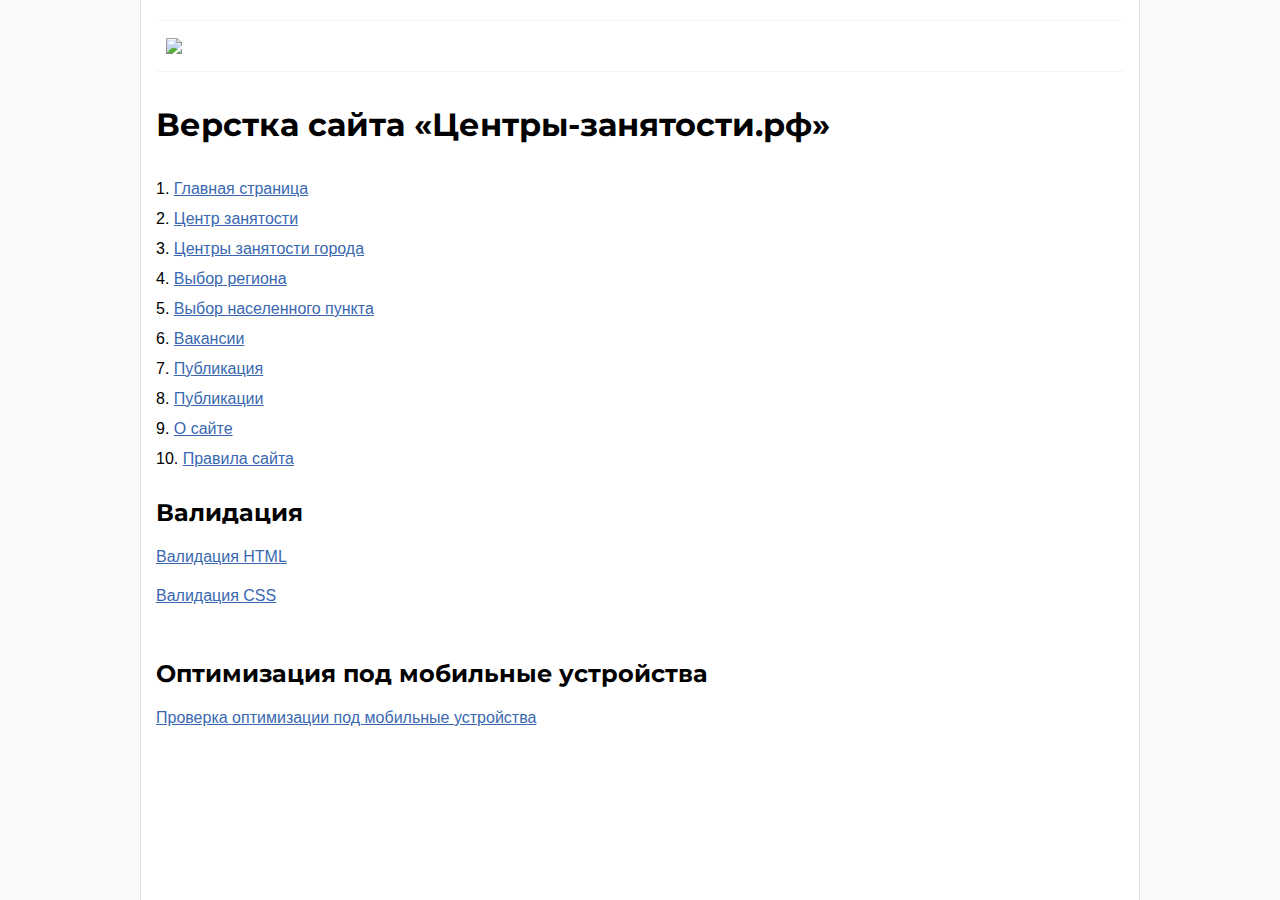
==== index.html @ 629af071 "1" ====
<!DOCTYPE html>
<html lang="ru"> 
<head>
	<meta http-equiv="Content-Type" content="text/html; charset=utf-8" /> 
	<title>Factories.kz</title> 
	<meta name="viewport" content="width=device-width, initial-scale=1.0" />
</head>
<body>
	<div class="site">
		<div class="head-ss">
			<img src="images/logo.svg" />
		</div>
		<br>
		<h1>Верстка сайта «Центры-занятости.рф»</h1><br>      
        
        <ol class="list-page">
           <li><a target="_blank" href="index1.html">Главная страница</a></li>
           <li><a target="_blank" href="index10.html">Центр занятости</a></li>
           <li><a target="_blank" href="index8.html">Центры занятости города</a></li>
           <li><a target="_blank" href="index4.html">Выбор региона</a></li>
           <li><a target="_blank" href="index5.html">Выбор населенного пункта</a></li>
           <li><a target="_blank" href="index9.html">Вакансии</a></li>
           <li><a target="_blank" href="index6.html">Публикация</a></li>
           <li><a target="_blank" href="index2.html">Публикации</a></li>
           <li><a target="_blank" href="index7.html">О сайте</a></li>
           <li><a target="_blank" href="index3.html">Правила сайта</a></li>
        </ol>
		
		<h2>Валидация</h2>
		<div><a target="_blank" href="https://validator.w3.org/nu/?doc=https%3A%2F%2F4032007.github.io%2FFactories.kz%2Findex1.html">Валидация HTML</a></div>
		<div><a target="_blank" href="https://validator.w3.org/nu/?doc=https%3A%2F%2F4032007.github.io%2FFactories.kz%2Ftemplate_styles.css">Валидация CSS</a></div>
		
		<br><br>
		<h2>Оптимизация под мобильные устройства</h2>
		<div><a target="_blank" href="https://search.google.com/test/mobile-friendly/result?id=PB624kXptEShyXtcdNJAAg">Проверка оптимизации под мобильные устройства</a></div>
		<br>
	</div>

	<style>
		@import url('https://fonts.googleapis.com/css?family=Montserrat:400,400i,500,600,700,900&display=swap&subset=cyrillic');
		*{margin:0;padding:0;outline:0}
		body{background:#fafafa;height:100%;font-family:'Montserrat', Tahoma;}
		html{height:100%}
		.head-ss { background:#fff; padding:17px 10px 17px 10px; border-bottom:1px solid #f5f5f5; border-top: 1px solid #f5f5f5;}
		.head-ss img { display:block;}
		.site{max-width:1000px;box-sizing:border-box;min-height:100%;border-left:1px solid #ddd;border-right:1px solid #ddd;margin-left:auto;margin-right:auto;padding:20px 15px 20px 15px;font-family:Arial,Helvetica,sans-serif;background:#fff;font-size:16px}
		.site a{color: #3968b1;}
		.site a:hover{text-decoration:none}
		.site div{margin-bottom:15px;line-height:24px}
		.site div span{color:#999;font-size:12px}
		.site div a{min-width:310px;display:inline-block}
		h1,h2{margin-bottom:18px;font-family:'Montserrat', Tahoma;}
		.list-page{margin-bottom:30px}
		ol{list-style:none;counter-reset:li}
		ol li {margin:0 0 12px 0}
		li:before{counter-increment:li;content:counters(li,".") ". "}
		ol li ol{padding-left:30px;margin-top:8px}
	</style>
</body>
</html>
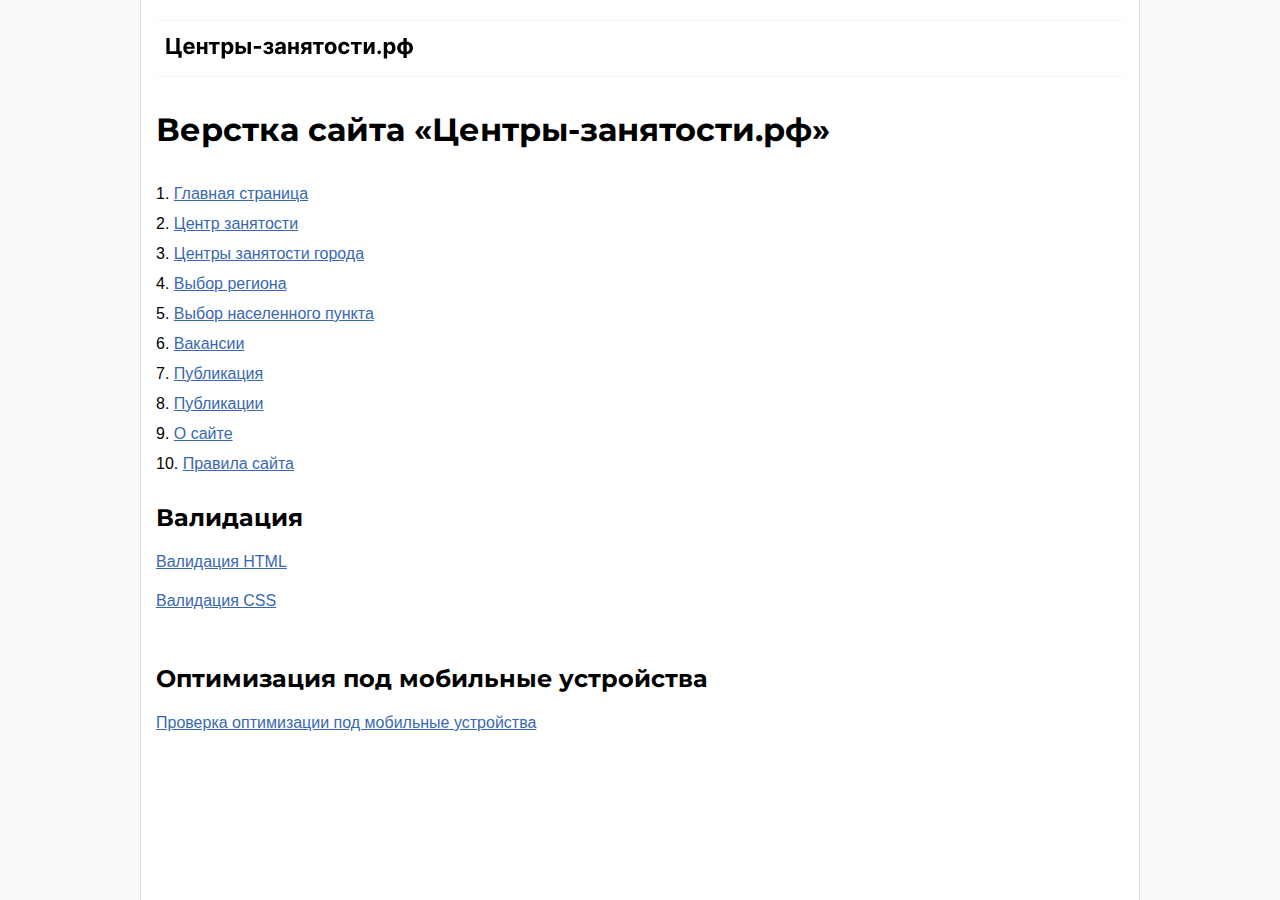
==== commit cdc05b4f: "xaxsa" ====
--- a/index.html
+++ b/index.html
@@ -27,12 +27,12 @@
         </ol>
 		
 		<h2>Валидация</h2>
-		<div><a target="_blank" href="https://validator.w3.org/nu/?doc=https%3A%2F%2F4032007.github.io%2FFactories.kz%2Findex1.html">Валидация HTML</a></div>
-		<div><a target="_blank" href="https://validator.w3.org/nu/?doc=https%3A%2F%2F4032007.github.io%2FFactories.kz%2Ftemplate_styles.css">Валидация CSS</a></div>
+		<div><a target="_blank" href="https://validator.w3.org/nu/?doc=https%3A%2F%2F4032007.github.io%2Fcenter%2Findex1.html">Валидация HTML</a></div>
+		<div><a target="_blank" href="https://validator.w3.org/nu/?doc=https%3A%2F%2F4032007.github.io%2Fcenter%2Ftemplate_styles.css">Валидация CSS</a></div>
 		
 		<br><br>
 		<h2>Оптимизация под мобильные устройства</h2>
-		<div><a target="_blank" href="https://search.google.com/test/mobile-friendly/result?id=PB624kXptEShyXtcdNJAAg">Проверка оптимизации под мобильные устройства</a></div>
+		<div><a target="_blank" href="https://search.google.com/test/mobile-friendly/result?id=5dsDLT1_kQ1CVIaLkh5N1w">Проверка оптимизации под мобильные устройства</a></div>
 		<br>
 	</div>
 
